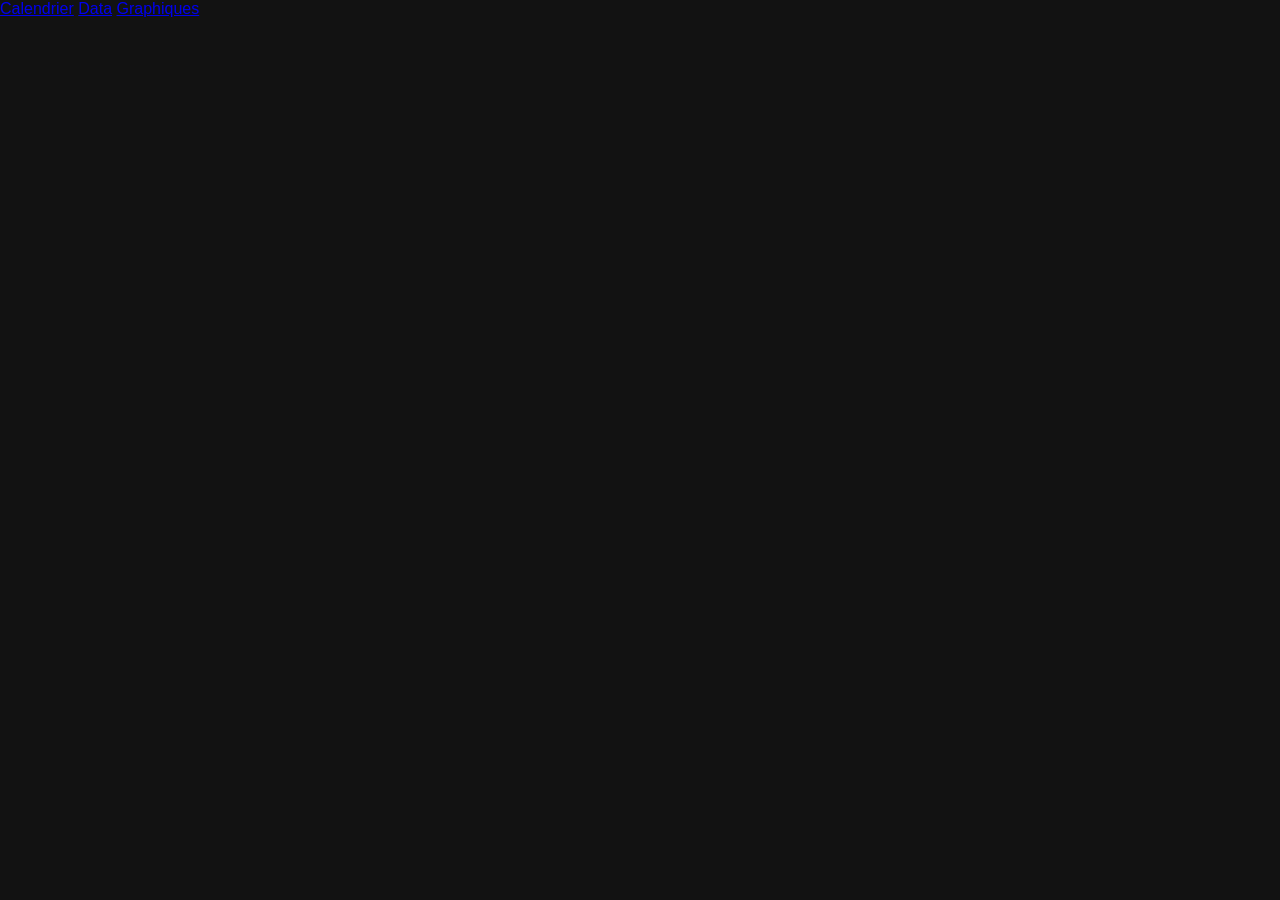
==== data.html @ a9a06f7c "Create data.html with basic HTML structure" ====
<!DOCTYPE html>
<html lang="fr">
<head>
  <meta charset="UTF-8">
  <title>Data</title>
  <link rel="stylesheet" href="style2.css">
</head>

<body>

<header class="top-nav">
  <a href="index.html">Calendrier</a>
  <a href="data.html">Data</a>
  <a href="graphiques.html">Graphiques</a>
</header>

</body>
</html>
---- style2.css ----
body {
  margin: 0;
  font-family: Arial, sans-serif;
  background: #121212;
  color: #e0e0e0;
}

.calendar {
  display: flex;
  flex-direction: column;
  height: 100vh;
}

/* NAV */
.nav {
  display: flex;
  align-items: center;
  justify-content: center;
  gap: 20px;
  padding: 10px;
  background: #1e1e1e;
  border-bottom: 1px solid #333;
}

.nav button {
  background: #2a2a2a;
  border: none;
  color: white;
  padding: 8px 12px;
  border-radius: 6px;
  cursor: pointer;
}

#weekLabel {
  font-weight: bold;
}

/* HEADER */
.header {
  display: grid;
  grid-template-columns: 80px repeat(7, 1fr);
  background: #1e1e1e;
  border-bottom: 1px solid #333;
}

.header div {
  text-align: center;
  padding: 8px;
  font-weight: bold;
}

.header span {
  font-size: 12px;
  color: #aaa;
}

/* GRID */
.grid {
  display: grid;
  grid-template-columns: 80px repeat(7, 1fr);
  flex-grow: 1;
  overflow-y: auto;
}

/* HEURES */
.hour {
  height: 32px;
  font-size: 11px;
  color: #aaa;
  padding: 2px 4px;

  /* bordures propres */
  border-right: 1px solid #333;
  border-bottom: 1px solid #333;
}

/* CELLULES */
.cell {
  height: 32px;
  position: relative;

  /* bordures propres (évite double ligne) */
  border-right: 1px solid #333;
  border-bottom: 1px solid #333;
}

/* EVENTS */
.event {
  position: absolute;
  left: 2px;
  right: 2px;
  border-radius: 6px;
  font-size: 11px;
  padding: 6px 8px; /* 👈 espace intérieur */
  overflow: hidden;

  color: #000; /* 👈 texte noir */
  font-weight: 500;
}

/* TYPES */
.sport { 
  background: #98E87D; }

.evenement { 
  background: #B888DB; }

.modal {
  position: fixed;
  top: 0;
  left: 0;
  width: 100%;
  height: 100%;
  background: rgba(0,0,0,0.6);

  display: flex;
  align-items: center;
  justify-content: center;
}

.hidden {
  display: none;
}

.modal-content {
  background: #1e1e1e;
  padding: 20px;
  border-radius: 10px;
  width: 300px;
  display: flex;
  flex-direction: column;
  gap: 10px;
}

.modal-content input,
.modal-content select {
  padding: 6px;
}

.modal-actions {
  display: flex;
  justify-content: space-between;
  margin-top: 10px;
}
.event {
  position: absolute;
  left: 0;
  right: 0;
  border-radius: 6px;
  cursor: pointer;
}

.resize-handle {
  height: 6px;
  background: rgba(0,0,0,0.2);
  cursor: ns-resize;
  position: absolute;
  bottom: 0;
  left: 0;
  right: 0;
}
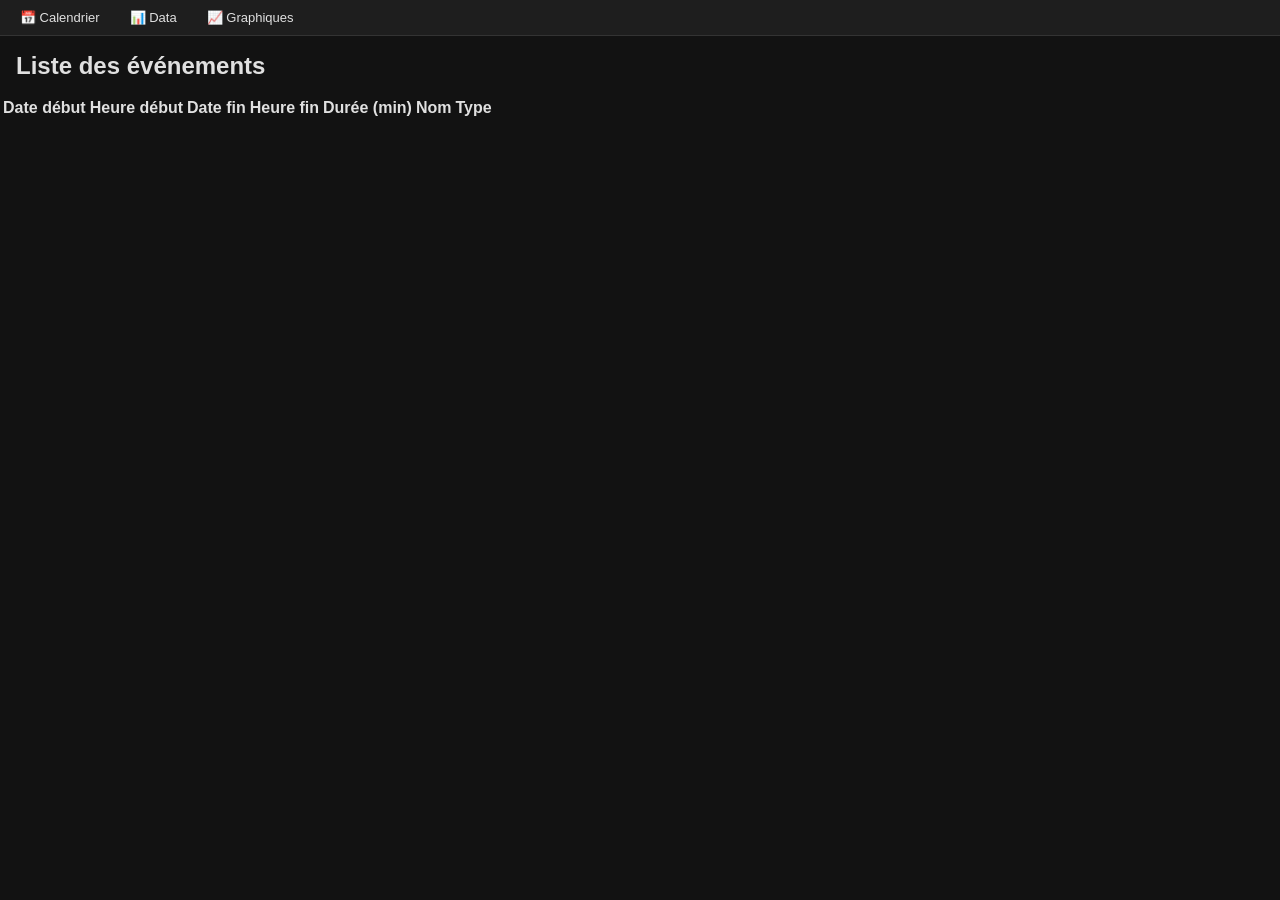
==== commit 9989e44b: "Enhance data.html with navigation icons and event table Updated navigation links with icons and adde" ====
--- a/data.html
+++ b/data.html
@@ -8,11 +8,70 @@
 
 <body>
 
+<!-- NAV -->
 <header class="top-nav">
-  <a href="index.html">Calendrier</a>
-  <a href="data.html">Data</a>
-  <a href="graphiques.html">Graphiques</a>
+  <a href="index.html">📅 Calendrier</a>
+  <a href="data.html">📊 Data</a>
+  <a href="graphiques.html">📈 Graphiques</a>
 </header>
+
+<h2 style="margin: 16px;">Liste des événements</h2>
+
+<table id="eventsTable">
+  <thead>
+    <tr>
+      <th>Date début</th>
+      <th>Heure début</th>
+      <th>Date fin</th>
+      <th>Heure fin</th>
+      <th>Durée (min)</th>
+      <th>Nom</th>
+      <th>Type</th>
+    </tr>
+  </thead>
+
+  <tbody></tbody>
+</table>
+
+<script>
+
+const data = JSON.parse(localStorage.getItem("events") || "[]");
+
+const tbody = document.querySelector("#eventsTable tbody");
+
+function formatDate(d) {
+  return new Date(d).toLocaleDateString("fr-FR");
+}
+
+function formatHour(d) {
+  const date = new Date(d);
+  return date.getHours().toString().padStart(2, "0") + ":" +
+         date.getMinutes().toString().padStart(2, "0");
+}
+
+data.forEach(ev => {
+
+  const start = new Date(ev.start);
+  const end = new Date(ev.end);
+
+  const duration = Math.round((end - start) / 60000);
+
+  const row = document.createElement("tr");
+
+  row.innerHTML = `
+    <td>${formatDate(start)}</td>
+    <td>${formatHour(start)}</td>
+    <td>${formatDate(end)}</td>
+    <td>${formatHour(end)}</td>
+    <td>${duration}</td>
+    <td>${ev.nom}</td>
+    <td>${ev.type}</td>
+  `;
+
+  tbody.appendChild(row);
+});
+
+</script>
 
 </body>
 </html>
--- a/style2.css
+++ b/style2.css
@@ -159,3 +159,25 @@
   left: 0;
   right: 0;
 }
+
+.top-nav {
+  display: flex;
+  gap: 14px;
+  padding: 6px 12px; /* ↓ plus petit */
+  background: #1e1e1e;
+  border-bottom: 1px solid #333;
+  align-items: center;
+}
+
+.top-nav a {
+  color: #e0e0e0;
+  text-decoration: none;
+  font-weight: 500;   /* ↓ moins épais */
+  font-size: 13px;    /* ↓ texte plus petit */
+  padding: 4px 8px;   /* ↓ zones cliquables plus compactes */
+  border-radius: 6px;
+}
+
+.top-nav a:hover {
+  background: #2a2a2a;
+}
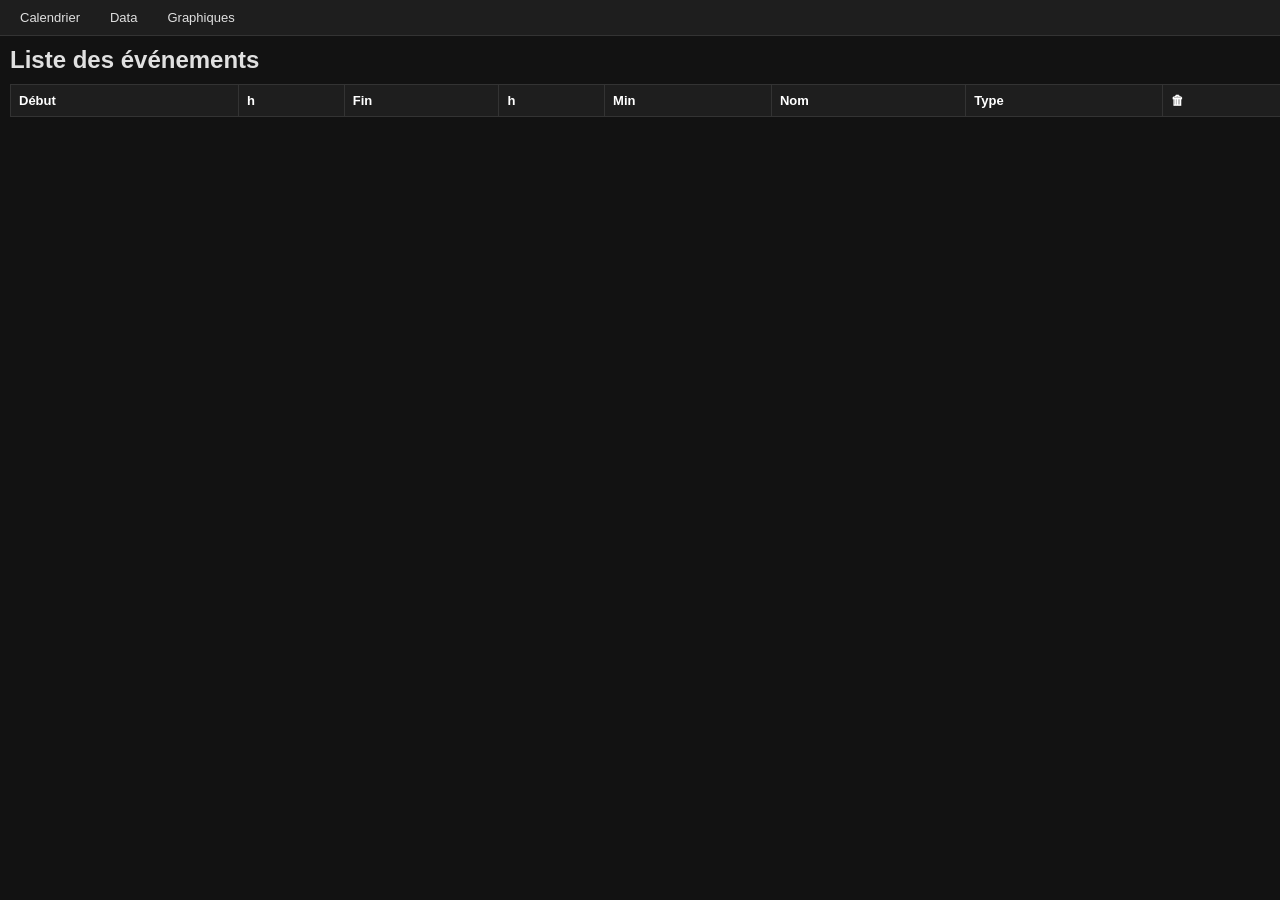
==== commit d5c6b588: "Refactor event table rendering and update headers" ====
--- a/data.html
+++ b/data.html
@@ -8,25 +8,25 @@
 
 <body>
 
-<!-- NAV -->
 <header class="top-nav">
-  <a href="index.html">📅 Calendrier</a>
-  <a href="data.html">📊 Data</a>
-  <a href="graphiques.html">📈 Graphiques</a>
+  <a href="index.html">Calendrier</a>
+  <a href="data.html">Data</a>
+  <a href="graphiques.html">Graphiques</a>
 </header>
 
-<h2 style="margin: 16px;">Liste des événements</h2>
+<h2 style="margin: 10px;">Liste des événements</h2>
 
 <table id="eventsTable">
   <thead>
     <tr>
-      <th>Date début</th>
-      <th>Heure début</th>
-      <th>Date fin</th>
-      <th>Heure fin</th>
-      <th>Durée (min)</th>
+      <th>Début</th>
+      <th>h</th>
+      <th>Fin</th>
+      <th>h</th>
+      <th>Min</th>
       <th>Nom</th>
       <th>Type</th>
+      <th>🗑</th>
     </tr>
   </thead>
 
@@ -35,7 +35,7 @@
 
 <script>
 
-const data = JSON.parse(localStorage.getItem("events") || "[]");
+let data = JSON.parse(localStorage.getItem("events") || "[]");
 
 const tbody = document.querySelector("#eventsTable tbody");
 
@@ -49,27 +49,40 @@
          date.getMinutes().toString().padStart(2, "0");
 }
 
-data.forEach(ev => {
+function renderTable() {
 
-  const start = new Date(ev.start);
-  const end = new Date(ev.end);
+  tbody.innerHTML = "";
 
-  const duration = Math.round((end - start) / 60000);
+  data.forEach((ev, index) => {
 
-  const row = document.createElement("tr");
+    const start = new Date(ev.start);
+    const end = new Date(ev.end);
+    const duration = Math.round((end - start) / 60000);
 
-  row.innerHTML = `
-    <td>${formatDate(start)}</td>
-    <td>${formatHour(start)}</td>
-    <td>${formatDate(end)}</td>
-    <td>${formatHour(end)}</td>
-    <td>${duration}</td>
-    <td>${ev.nom}</td>
-    <td>${ev.type}</td>
-  `;
+    const row = document.createElement("tr");
 
-  tbody.appendChild(row);
-});
+    row.innerHTML = `
+      <td>${formatDate(start)}</td>
+      <td>${formatHour(start)}</td>
+      <td>${formatDate(end)}</td>
+      <td>${formatHour(end)}</td>
+      <td>${duration}</td>
+      <td>${ev.nom}</td>
+      <td>${ev.type}</td>
+      <td><button class="deleteBtn">✖</button></td>
+    `;
+
+    row.querySelector(".deleteBtn").onclick = () => {
+      data.splice(index, 1);
+      localStorage.setItem("events", JSON.stringify(data));
+      renderTable();
+    };
+
+    tbody.appendChild(row);
+  });
+}
+
+renderTable();
 
 </script>
 
--- a/style2.css
+++ b/style2.css
@@ -181,3 +181,30 @@
 .top-nav a:hover {
   background: #2a2a2a;
 }
+
+table {
+  width: 100%;
+  border-collapse: collapse;
+  margin: 10px;
+  font-size: 13px;
+}
+
+th, td {
+  border: 1px solid #333;
+  padding: 8px;
+  text-align: left;
+}
+
+th {
+  background: #1e1e1e;
+  color: #fff;
+}
+
+td {
+  background: #121212;
+  color: #e0e0e0;
+}
+
+tr:hover td {
+  background: #1f1f1f;
+}
